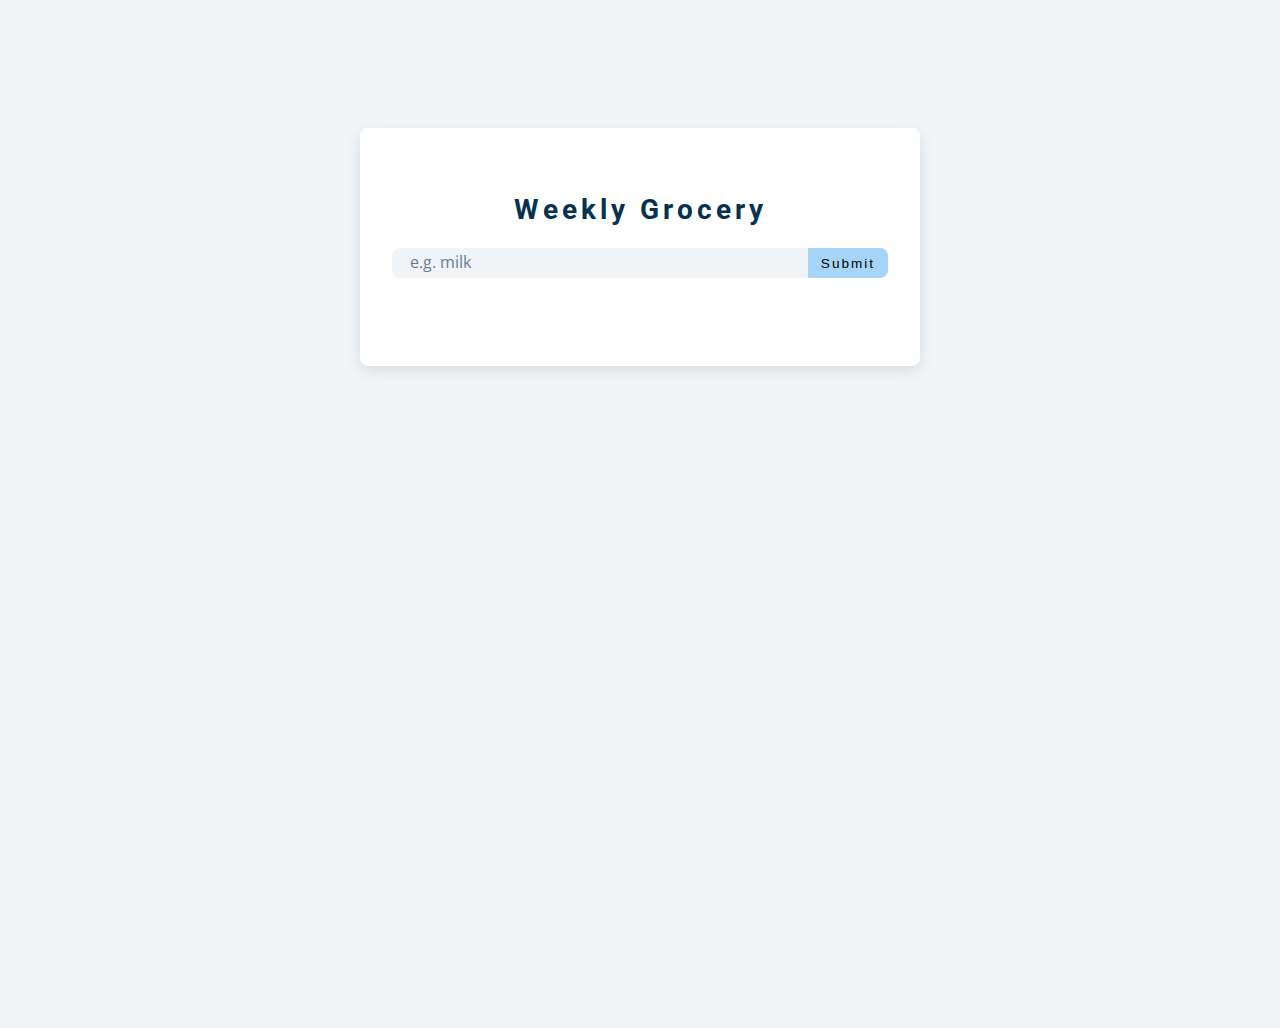
==== Weekly Grocery/index.html @ 79b645c4 "Initial commit" ====
<!DOCTYPE html>
<html lang="en">
<head>
    <meta charset="UTF-8">
    <meta name="viewport" content="width=device-width, initial-scale=1.0">
    <title>grocery-list</title>
    <link rel="stylesheet" href="./style.css">
</head>
<body>
    <header>

    </header>
    <main>
        <section class="section-center">
          <!-- form -->
          <form class="grocery-form">
            <p class="alert"></p>
            <h3>Weekly Grocery</h3>
            <div class="form-control">
              <input type="text" name="" id="grocery" placeholder="e.g. milk" />
              <button type="submit" class="submit-btn">submit</button>
            </div>
          </form>
          <!-- list -->
          <div class="grocery-container">
            <div class="grocery-list"></div>
  <button class="clear-btn">clear items</button>
          </div>
        </section>
      </main>
  
      <script src="./script.js"></script>
    <footer>

    </footer>
</body>
</html>
---- Weekly Grocery/style.css ----
/*
=============== 
Fonts
===============
*/
@import url("https://fonts.googleapis.com/css?family=Open+Sans|Roboto:400,700&display=swap");

/*
=============== 
Variables
===============
*/

:root {
  /* dark shades of primary color*/
  --clr-primary-1: hsl(205, 86%, 17%);
  --clr-primary-2: hsl(205, 77%, 27%);
  --clr-primary-3: hsl(205, 72%, 37%);
  --clr-primary-4: hsl(205, 63%, 48%);
  /* primary/main color */
  --clr-primary-5: #49a6e9;
  /* lighter shades of primary color */
  --clr-primary-6: hsl(205, 89%, 70%);
  --clr-primary-7: hsl(205, 90%, 76%);
  --clr-primary-8: hsl(205, 86%, 81%);
  --clr-primary-9: hsl(205, 90%, 88%);
  --clr-primary-10: hsl(205, 100%, 96%);
  /* darkest grey - used for headings */
  --clr-grey-1: hsl(209, 61%, 16%);
  --clr-grey-2: hsl(211, 39%, 23%);
  --clr-grey-3: hsl(209, 34%, 30%);
  --clr-grey-4: hsl(209, 28%, 39%);
  /* grey used for paragraphs */
  --clr-grey-5: hsl(210, 22%, 49%);
  --clr-grey-6: hsl(209, 23%, 60%);
  --clr-grey-7: hsl(211, 27%, 70%);
  --clr-grey-8: hsl(210, 31%, 80%);
  --clr-grey-9: hsl(212, 33%, 89%);
  --clr-grey-10: hsl(210, 36%, 96%);
  --clr-white: #fff;
  --clr-red-dark: hsl(360, 67%, 44%);
  --clr-red-light: hsl(360, 71%, 66%);
  --clr-green-dark: hsl(125, 67%, 44%);
  --clr-green-light: hsl(125, 71%, 66%);
  --clr-black: #222;
  --ff-primary: "Roboto", sans-serif;
  --ff-secondary: "Open Sans", sans-serif;
  --transition: all 0.3s linear;
  --spacing: 0.25rem;
  --radius: 0.5rem;
  --light-shadow: 0 5px 15px rgba(0, 0, 0, 0.1);
  --dark-shadow: 0 5px 15px rgba(0, 0, 0, 0.2);
  --max-width: 1170px;
  --fixed-width: 620px;
}
/*
=============== 
Global Styles
===============
*/

*,
::after,
::before {
  margin: 0;
  padding: 0;
  box-sizing: border-box;
}
body {
  font-family: var(--ff-secondary);
  background: var(--clr-grey-10);
  color: var(--clr-grey-1);
  line-height: 1.5;
  font-size: 0.875rem;
}

main {
  min-height: 100vh;
}
ul {
  list-style-type: none;
}
a {
  text-decoration: none;
}
img:not(.logo) {
  width: 100%;
}
img {
  display: block;
}

h1,
h2,
h3,
h4 {
  letter-spacing: var(--spacing);
  text-transform: capitalize;
  line-height: 1.25;
  margin-bottom: 0.75rem;
  font-family: var(--ff-primary);
}
h1 {
  font-size: 3rem;
}
h2 {
  font-size: 2rem;
}
h3 {
  font-size: 1.25rem;
}
h4 {
  font-size: 0.875rem;
}
p {
  margin-bottom: 1.25rem;
  color: var(--clr-grey-5);
}
@media screen and (min-width: 800px) {
  h1 {
    font-size: 4rem;
  }
  h2 {
    font-size: 2.5rem;
  }
  h3 {
    font-size: 1.75rem;
  }
  h4 {
    font-size: 1rem;
  }
  body {
    font-size: 1rem;
  }
  h1,
  h2,
  h3,
  h4 {
    line-height: 1;
  }
}
/*  global classes */
/* section */
.section {
  padding: 5rem 0;
}

.section-center {
  width: 90vw;
  margin: 0 auto;
  max-width: 35rem;
  margin-top: 8rem;
}
@media screen and (min-width: 992px) {
  .section-center {
    width: 95vw;
  }
}
/*
=============== 
Grocery List
===============
*/
.section-center {
  background: var(--clr-white);
  border-radius: var(--radius);
  box-shadow: var(--light-shadow);
  transition: var(--transition);
  padding: 2rem;
}
.section-center:hover {
  box-shadow: var(--dark-shadow);
}
.alert {
  margin-bottom: 1rem;
  height: 1.25rem;
  display: grid;
  align-items: center;
  text-align: center;
  font-size: 0.7rem;
  border-radius: 0.25rem;
  letter-spacing: var(--spacing);
  text-transform: capitalize;
}
.alert-danger {
  color: #721c24;
  background: #f8d7da;
}
.alert-success {
  color: #155724;
  background: #d4edda;
}
.grocery-form h3 {
  color: var(--clr-primary-1);
  margin-bottom: 1.5rem;
  text-align: center;
}
.form-control {
  display: flex;
  justify-content: center;
}
#grocery {
  padding: 0.25rem;
  padding-left: 1rem;
  background: var(--clr-grey-10);
  border-top-left-radius: var(--radius);
  border-bottom-left-radius: var(--radius);
  border-color: transparent;
  font-size: 1rem;
  flex: 1 0 auto;
  color: var(--clr-grey-5);
}
#grocery::placeholder {
  font-family: var(--ff-secondary);
  color: var(--clr-grey-5);
}
.submit-btn {
  background: var(--clr-primary-8);
  border-color: transparent;
  flex: 0 0 5rem;
  display: grid;
  align-items: center;
  padding: 0.25rem;
  text-transform: capitalize;
  letter-spacing: 2px;
  border-top-right-radius: var(--radius);
  border-bottom-right-radius: var(--radius);
  cursor: pointer;
  content: var(--clr-primary-5);
  transition: var(--transition);
  font-size: 0.85rem;
}
.submit-btn:hover {
  background: var(--clr-primary-5);
  color: var(--clr-white);
}

.grocery-container {
  margin-top: 2rem;
  transition: var(--transition);
  visibility: hidden;
}
.show-container {
  visibility: visible;
}
.grocery-item {
  display: flex;
  align-items: center;
  justify-content: space-between;
  margin-bottom: 0.5rem;
  transition: var(--transition);
  padding: 0.25rem 1rem;
  border-radius: var(--radius);
  text-transform: capitalize;
}
.grocery-item:hover {
  color: var(--clr-grey-5);
  background: var(--clr-grey-10);
}
.grocery-item:hover .title {
  color: var(--clr-grey-5);
}
.title {
  margin-bottom: 0;
  color: var(--clr-grey-1);
  letter-spacing: 2px;
  transition: var(--transition);
}
.edit-btn,
.delete-btn {
  background: transparent;
  border-color: transparent;
  cursor: pointer;
  font-size: 0.7rem;
  margin: 0 0.15rem;
  transition: var(--transition);
}
.edit-btn {
  color: var(--clr-green-light);
}
.edit-btn:hover {
  color: var(--clr-green-dark);
}
.delete-btn {
  color: var(--clr-red-light);
}
.delete-btn:hover {
  color: var(--clr-red-dark);
}
.clear-btn {
  text-transform: capitalize;
  width: 10rem;
  height: 1.5rem;
  display: grid;
  align-items: center;
  background: transparent;
  border-color: transparent;
  color: var(--clr-red-light);
  margin: 0 auto;
  font-size: 0.85rem;
  letter-spacing: var(--spacing);
  cursor: pointer;
  transition: var(--transition);
  margin-top: 1.25rem;
}
.clear-btn:hover {
  color: var(--clr-red-dark);
}
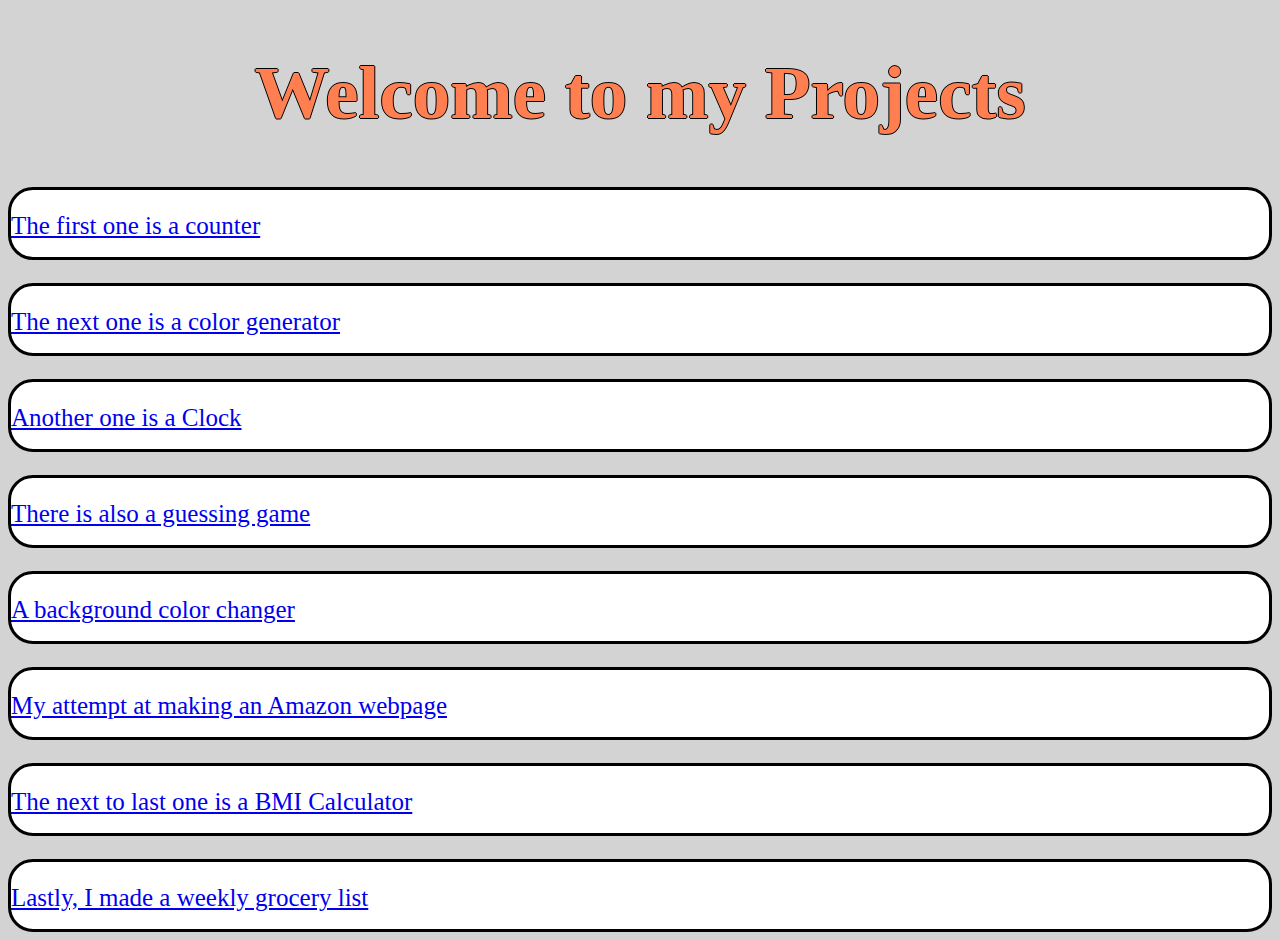
==== commit 46043a8b: "Add files via upload" ====
--- a/Weekly Grocery/index.html
+++ b/Weekly Grocery/index.html
@@ -3,35 +3,18 @@
 <head>
     <meta charset="UTF-8">
     <meta name="viewport" content="width=device-width, initial-scale=1.0">
-    <title>grocery-list</title>
+    <title>Links To Projects</title>
     <link rel="stylesheet" href="./style.css">
 </head>
 <body>
-    <header>
-
-    </header>
-    <main>
-        <section class="section-center">
-          <!-- form -->
-          <form class="grocery-form">
-            <p class="alert"></p>
-            <h3>Weekly Grocery</h3>
-            <div class="form-control">
-              <input type="text" name="" id="grocery" placeholder="e.g. milk" />
-              <button type="submit" class="submit-btn">submit</button>
-            </div>
-          </form>
-          <!-- list -->
-          <div class="grocery-container">
-            <div class="grocery-list"></div>
-  <button class="clear-btn">clear items</button>
-          </div>
-        </section>
-      </main>
-  
-      <script src="./script.js"></script>
-    <footer>
-
-    </footer>
+    <h1>Welcome to my Projects</h1>
+    <a href="Classes/index.html">The first one is a counter</a>
+    <a href="ColorGenerator/index.html">The next one is a color generator</a>
+    <a href="DigitalClock/index.html">Another one is a Clock</a>
+    <a href="GuessNumber/index.html">There is also a guessing game</a>
+    <a href="Javascript/index.html">A background color changer</a>
+    <a href="amazon/index.html">My attempt at making an Amazon webpage</a>
+    <a href="JS Project/index.html">The next to last one is a BMI Calculator</a>
+    <a href="Weekly Grocery/index.html">Lastly, I made a weekly grocery list</a>
 </body>
 </html>--- a/Weekly Grocery/style.css
+++ b/Weekly Grocery/style.css
@@ -1,308 +1,24 @@
-/*
-=============== 
-Fonts
-===============
-*/
-@import url("https://fonts.googleapis.com/css?family=Open+Sans|Roboto:400,700&display=swap");
-
-/*
-=============== 
-Variables
-===============
-*/
-
-:root {
-  /* dark shades of primary color*/
-  --clr-primary-1: hsl(205, 86%, 17%);
-  --clr-primary-2: hsl(205, 77%, 27%);
-  --clr-primary-3: hsl(205, 72%, 37%);
-  --clr-primary-4: hsl(205, 63%, 48%);
-  /* primary/main color */
-  --clr-primary-5: #49a6e9;
-  /* lighter shades of primary color */
-  --clr-primary-6: hsl(205, 89%, 70%);
-  --clr-primary-7: hsl(205, 90%, 76%);
-  --clr-primary-8: hsl(205, 86%, 81%);
-  --clr-primary-9: hsl(205, 90%, 88%);
-  --clr-primary-10: hsl(205, 100%, 96%);
-  /* darkest grey - used for headings */
-  --clr-grey-1: hsl(209, 61%, 16%);
-  --clr-grey-2: hsl(211, 39%, 23%);
-  --clr-grey-3: hsl(209, 34%, 30%);
-  --clr-grey-4: hsl(209, 28%, 39%);
-  /* grey used for paragraphs */
-  --clr-grey-5: hsl(210, 22%, 49%);
-  --clr-grey-6: hsl(209, 23%, 60%);
-  --clr-grey-7: hsl(211, 27%, 70%);
-  --clr-grey-8: hsl(210, 31%, 80%);
-  --clr-grey-9: hsl(212, 33%, 89%);
-  --clr-grey-10: hsl(210, 36%, 96%);
-  --clr-white: #fff;
-  --clr-red-dark: hsl(360, 67%, 44%);
-  --clr-red-light: hsl(360, 71%, 66%);
-  --clr-green-dark: hsl(125, 67%, 44%);
-  --clr-green-light: hsl(125, 71%, 66%);
-  --clr-black: #222;
-  --ff-primary: "Roboto", sans-serif;
-  --ff-secondary: "Open Sans", sans-serif;
-  --transition: all 0.3s linear;
-  --spacing: 0.25rem;
-  --radius: 0.5rem;
-  --light-shadow: 0 5px 15px rgba(0, 0, 0, 0.1);
-  --dark-shadow: 0 5px 15px rgba(0, 0, 0, 0.2);
-  --max-width: 1170px;
-  --fixed-width: 620px;
+a{
+    display: block;
+    height: 5vh;
+    background-color: white;
+    padding-top: 2.5vh;
+    font-size: 25px;
+    margin-top: 2.5vh;
+    border: black solid 3px;
+    border-radius: 25px;
 }
-/*
-=============== 
-Global Styles
-===============
-*/
-
-*,
-::after,
-::before {
-  margin: 0;
-  padding: 0;
-  box-sizing: border-box;
+h1{
+    display: flex;
+    justify-content: center;
+    color: coral;
+    font-size: 75px;
+    text-shadow: -1px 0 black, 0 1px black, 1px 0 black, 0 -1px black;
 }
-body {
-  font-family: var(--ff-secondary);
-  background: var(--clr-grey-10);
-  color: var(--clr-grey-1);
-  line-height: 1.5;
-  font-size: 0.875rem;
+body{
+    background-color: lightgray;
 }
-
-main {
-  min-height: 100vh;
-}
-ul {
-  list-style-type: none;
-}
-a {
-  text-decoration: none;
-}
-img:not(.logo) {
-  width: 100%;
-}
-img {
-  display: block;
-}
-
-h1,
-h2,
-h3,
-h4 {
-  letter-spacing: var(--spacing);
-  text-transform: capitalize;
-  line-height: 1.25;
-  margin-bottom: 0.75rem;
-  font-family: var(--ff-primary);
-}
-h1 {
-  font-size: 3rem;
-}
-h2 {
-  font-size: 2rem;
-}
-h3 {
-  font-size: 1.25rem;
-}
-h4 {
-  font-size: 0.875rem;
-}
-p {
-  margin-bottom: 1.25rem;
-  color: var(--clr-grey-5);
-}
-@media screen and (min-width: 800px) {
-  h1 {
-    font-size: 4rem;
-  }
-  h2 {
-    font-size: 2.5rem;
-  }
-  h3 {
-    font-size: 1.75rem;
-  }
-  h4 {
-    font-size: 1rem;
-  }
-  body {
-    font-size: 1rem;
-  }
-  h1,
-  h2,
-  h3,
-  h4 {
-    line-height: 1;
-  }
-}
-/*  global classes */
-/* section */
-.section {
-  padding: 5rem 0;
-}
-
-.section-center {
-  width: 90vw;
-  margin: 0 auto;
-  max-width: 35rem;
-  margin-top: 8rem;
-}
-@media screen and (min-width: 992px) {
-  .section-center {
-    width: 95vw;
-  }
-}
-/*
-=============== 
-Grocery List
-===============
-*/
-.section-center {
-  background: var(--clr-white);
-  border-radius: var(--radius);
-  box-shadow: var(--light-shadow);
-  transition: var(--transition);
-  padding: 2rem;
-}
-.section-center:hover {
-  box-shadow: var(--dark-shadow);
-}
-.alert {
-  margin-bottom: 1rem;
-  height: 1.25rem;
-  display: grid;
-  align-items: center;
-  text-align: center;
-  font-size: 0.7rem;
-  border-radius: 0.25rem;
-  letter-spacing: var(--spacing);
-  text-transform: capitalize;
-}
-.alert-danger {
-  color: #721c24;
-  background: #f8d7da;
-}
-.alert-success {
-  color: #155724;
-  background: #d4edda;
-}
-.grocery-form h3 {
-  color: var(--clr-primary-1);
-  margin-bottom: 1.5rem;
-  text-align: center;
-}
-.form-control {
-  display: flex;
-  justify-content: center;
-}
-#grocery {
-  padding: 0.25rem;
-  padding-left: 1rem;
-  background: var(--clr-grey-10);
-  border-top-left-radius: var(--radius);
-  border-bottom-left-radius: var(--radius);
-  border-color: transparent;
-  font-size: 1rem;
-  flex: 1 0 auto;
-  color: var(--clr-grey-5);
-}
-#grocery::placeholder {
-  font-family: var(--ff-secondary);
-  color: var(--clr-grey-5);
-}
-.submit-btn {
-  background: var(--clr-primary-8);
-  border-color: transparent;
-  flex: 0 0 5rem;
-  display: grid;
-  align-items: center;
-  padding: 0.25rem;
-  text-transform: capitalize;
-  letter-spacing: 2px;
-  border-top-right-radius: var(--radius);
-  border-bottom-right-radius: var(--radius);
-  cursor: pointer;
-  content: var(--clr-primary-5);
-  transition: var(--transition);
-  font-size: 0.85rem;
-}
-.submit-btn:hover {
-  background: var(--clr-primary-5);
-  color: var(--clr-white);
-}
-
-.grocery-container {
-  margin-top: 2rem;
-  transition: var(--transition);
-  visibility: hidden;
-}
-.show-container {
-  visibility: visible;
-}
-.grocery-item {
-  display: flex;
-  align-items: center;
-  justify-content: space-between;
-  margin-bottom: 0.5rem;
-  transition: var(--transition);
-  padding: 0.25rem 1rem;
-  border-radius: var(--radius);
-  text-transform: capitalize;
-}
-.grocery-item:hover {
-  color: var(--clr-grey-5);
-  background: var(--clr-grey-10);
-}
-.grocery-item:hover .title {
-  color: var(--clr-grey-5);
-}
-.title {
-  margin-bottom: 0;
-  color: var(--clr-grey-1);
-  letter-spacing: 2px;
-  transition: var(--transition);
-}
-.edit-btn,
-.delete-btn {
-  background: transparent;
-  border-color: transparent;
-  cursor: pointer;
-  font-size: 0.7rem;
-  margin: 0 0.15rem;
-  transition: var(--transition);
-}
-.edit-btn {
-  color: var(--clr-green-light);
-}
-.edit-btn:hover {
-  color: var(--clr-green-dark);
-}
-.delete-btn {
-  color: var(--clr-red-light);
-}
-.delete-btn:hover {
-  color: var(--clr-red-dark);
-}
-.clear-btn {
-  text-transform: capitalize;
-  width: 10rem;
-  height: 1.5rem;
-  display: grid;
-  align-items: center;
-  background: transparent;
-  border-color: transparent;
-  color: var(--clr-red-light);
-  margin: 0 auto;
-  font-size: 0.85rem;
-  letter-spacing: var(--spacing);
-  cursor: pointer;
-  transition: var(--transition);
-  margin-top: 1.25rem;
-}
-.clear-btn:hover {
-  color: var(--clr-red-dark);
+a:hover{
+    cursor: pointer;
+    transform: scale(1.015);
 }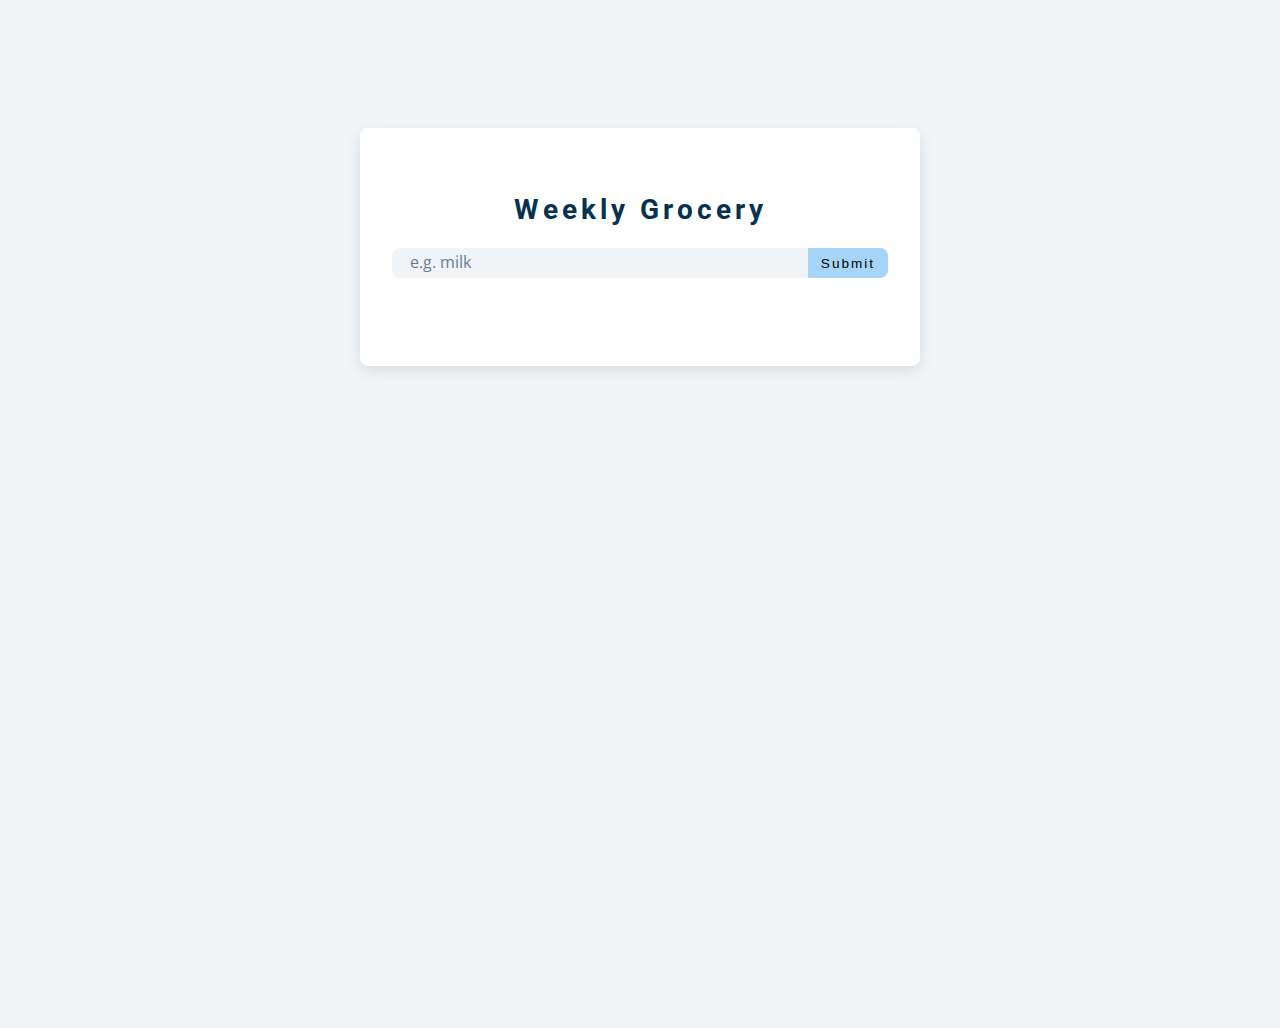
==== commit 6f4c5292: "update" ====
--- a/Weekly Grocery/index.html
+++ b/Weekly Grocery/index.html
@@ -3,18 +3,42 @@
 <head>
     <meta charset="UTF-8">
     <meta name="viewport" content="width=device-width, initial-scale=1.0">
-    <title>Links To Projects</title>
+    <title>grocery-list</title>
+    <link
+      rel="stylesheet"
+      href="https://cdnjs.cloudflare.com/ajax/libs/font-awesome/6.5.1/css/all.min.css"
+      integrity="sha512-DTOQO9RWCH3ppGqcWaEA1BIZOC6xxalwEsw9c2QQeAIftl+Vegovlnee1c9QX4TctnWMn13TZye+giMm8e2LwA=="
+      crossorigin="anonymous"
+      referrerpolicy="no-referrer"
+    />
     <link rel="stylesheet" href="./style.css">
 </head>
 <body>
-    <h1>Welcome to my Projects</h1>
-    <a href="Classes/index.html">The first one is a counter</a>
-    <a href="ColorGenerator/index.html">The next one is a color generator</a>
-    <a href="DigitalClock/index.html">Another one is a Clock</a>
-    <a href="GuessNumber/index.html">There is also a guessing game</a>
-    <a href="Javascript/index.html">A background color changer</a>
-    <a href="amazon/index.html">My attempt at making an Amazon webpage</a>
-    <a href="JS Project/index.html">The next to last one is a BMI Calculator</a>
-    <a href="Weekly Grocery/index.html">Lastly, I made a weekly grocery list</a>
+    <header>
+
+    </header>
+    <main>
+        <section class="section-center">
+          <!-- form -->
+          <form class="grocery-form">
+            <p class="alert"></p>
+            <h3>Weekly Grocery</h3>
+            <div class="form-control">
+              <input type="text" name="" id="grocery" placeholder="e.g. milk" />
+              <button type="submit" class="submit-btn">submit</button>
+            </div>
+          </form>
+          <!-- list -->
+          <div class="grocery-container">
+            <div class="grocery-list"></div>
+  <button class="clear-btn">clear items</button>
+          </div>
+        </section>
+      </main>
+  
+      <script src="./script.js"></script>
+    <footer>
+
+    </footer>
 </body>
 </html>--- a/Weekly Grocery/style.css
+++ b/Weekly Grocery/style.css
@@ -1,24 +1,308 @@
-a{
-    display: block;
-    height: 5vh;
-    background-color: white;
-    padding-top: 2.5vh;
-    font-size: 25px;
-    margin-top: 2.5vh;
-    border: black solid 3px;
-    border-radius: 25px;
-}
-h1{
-    display: flex;
-    justify-content: center;
-    color: coral;
-    font-size: 75px;
-    text-shadow: -1px 0 black, 0 1px black, 1px 0 black, 0 -1px black;
-}
-body{
-    background-color: lightgray;
-}
-a:hover{
-    cursor: pointer;
-    transform: scale(1.015);
+/*
+=============== 
+Fonts
+===============
+*/
+@import url("https://fonts.googleapis.com/css?family=Open+Sans|Roboto:400,700&display=swap");
+
+/*
+=============== 
+Variables
+===============
+*/
+
+:root {
+  /* dark shades of primary color*/
+  --clr-primary-1: hsl(205, 86%, 17%);
+  --clr-primary-2: hsl(205, 77%, 27%);
+  --clr-primary-3: hsl(205, 72%, 37%);
+  --clr-primary-4: hsl(205, 63%, 48%);
+  /* primary/main color */
+  --clr-primary-5: #49a6e9;
+  /* lighter shades of primary color */
+  --clr-primary-6: hsl(205, 89%, 70%);
+  --clr-primary-7: hsl(205, 90%, 76%);
+  --clr-primary-8: hsl(205, 86%, 81%);
+  --clr-primary-9: hsl(205, 90%, 88%);
+  --clr-primary-10: hsl(205, 100%, 96%);
+  /* darkest grey - used for headings */
+  --clr-grey-1: hsl(209, 61%, 16%);
+  --clr-grey-2: hsl(211, 39%, 23%);
+  --clr-grey-3: hsl(209, 34%, 30%);
+  --clr-grey-4: hsl(209, 28%, 39%);
+  /* grey used for paragraphs */
+  --clr-grey-5: hsl(210, 22%, 49%);
+  --clr-grey-6: hsl(209, 23%, 60%);
+  --clr-grey-7: hsl(211, 27%, 70%);
+  --clr-grey-8: hsl(210, 31%, 80%);
+  --clr-grey-9: hsl(212, 33%, 89%);
+  --clr-grey-10: hsl(210, 36%, 96%);
+  --clr-white: #fff;
+  --clr-red-dark: hsl(360, 67%, 44%);
+  --clr-red-light: hsl(360, 71%, 66%);
+  --clr-green-dark: hsl(125, 67%, 44%);
+  --clr-green-light: hsl(125, 71%, 66%);
+  --clr-black: #222;
+  --ff-primary: "Roboto", sans-serif;
+  --ff-secondary: "Open Sans", sans-serif;
+  --transition: all 0.3s linear;
+  --spacing: 0.25rem;
+  --radius: 0.5rem;
+  --light-shadow: 0 5px 15px rgba(0, 0, 0, 0.1);
+  --dark-shadow: 0 5px 15px rgba(0, 0, 0, 0.2);
+  --max-width: 1170px;
+  --fixed-width: 620px;
+}
+/*
+=============== 
+Global Styles
+===============
+*/
+
+*,
+::after,
+::before {
+  margin: 0;
+  padding: 0;
+  box-sizing: border-box;
+}
+body {
+  font-family: var(--ff-secondary);
+  background: var(--clr-grey-10);
+  color: var(--clr-grey-1);
+  line-height: 1.5;
+  font-size: 0.875rem;
+}
+
+main {
+  min-height: 100vh;
+}
+ul {
+  list-style-type: none;
+}
+a {
+  text-decoration: none;
+}
+img:not(.logo) {
+  width: 100%;
+}
+img {
+  display: block;
+}
+
+h1,
+h2,
+h3,
+h4 {
+  letter-spacing: var(--spacing);
+  text-transform: capitalize;
+  line-height: 1.25;
+  margin-bottom: 0.75rem;
+  font-family: var(--ff-primary);
+}
+h1 {
+  font-size: 3rem;
+}
+h2 {
+  font-size: 2rem;
+}
+h3 {
+  font-size: 1.25rem;
+}
+h4 {
+  font-size: 0.875rem;
+}
+p {
+  margin-bottom: 1.25rem;
+  color: var(--clr-grey-5);
+}
+@media screen and (min-width: 800px) {
+  h1 {
+    font-size: 4rem;
+  }
+  h2 {
+    font-size: 2.5rem;
+  }
+  h3 {
+    font-size: 1.75rem;
+  }
+  h4 {
+    font-size: 1rem;
+  }
+  body {
+    font-size: 1rem;
+  }
+  h1,
+  h2,
+  h3,
+  h4 {
+    line-height: 1;
+  }
+}
+/*  global classes */
+/* section */
+.section {
+  padding: 5rem 0;
+}
+
+.section-center {
+  width: 90vw;
+  margin: 0 auto;
+  max-width: 35rem;
+  margin-top: 8rem;
+}
+@media screen and (min-width: 992px) {
+  .section-center {
+    width: 95vw;
+  }
+}
+/*
+=============== 
+Grocery List
+===============
+*/
+.section-center {
+  background: var(--clr-white);
+  border-radius: var(--radius);
+  box-shadow: var(--light-shadow);
+  transition: var(--transition);
+  padding: 2rem;
+}
+.section-center:hover {
+  box-shadow: var(--dark-shadow);
+}
+.alert {
+  margin-bottom: 1rem;
+  height: 1.25rem;
+  display: grid;
+  align-items: center;
+  text-align: center;
+  font-size: 0.7rem;
+  border-radius: 0.25rem;
+  letter-spacing: var(--spacing);
+  text-transform: capitalize;
+}
+.alert-danger {
+  color: #721c24;
+  background: #f8d7da;
+}
+.alert-success {
+  color: #155724;
+  background: #d4edda;
+}
+.grocery-form h3 {
+  color: var(--clr-primary-1);
+  margin-bottom: 1.5rem;
+  text-align: center;
+}
+.form-control {
+  display: flex;
+  justify-content: center;
+}
+#grocery {
+  padding: 0.25rem;
+  padding-left: 1rem;
+  background: var(--clr-grey-10);
+  border-top-left-radius: var(--radius);
+  border-bottom-left-radius: var(--radius);
+  border-color: transparent;
+  font-size: 1rem;
+  flex: 1 0 auto;
+  color: var(--clr-grey-5);
+}
+#grocery::placeholder {
+  font-family: var(--ff-secondary);
+  color: var(--clr-grey-5);
+}
+.submit-btn {
+  background: var(--clr-primary-8);
+  border-color: transparent;
+  flex: 0 0 5rem;
+  display: grid;
+  align-items: center;
+  padding: 0.25rem;
+  text-transform: capitalize;
+  letter-spacing: 2px;
+  border-top-right-radius: var(--radius);
+  border-bottom-right-radius: var(--radius);
+  cursor: pointer;
+  content: var(--clr-primary-5);
+  transition: var(--transition);
+  font-size: 0.85rem;
+}
+.submit-btn:hover {
+  background: var(--clr-primary-5);
+  color: var(--clr-white);
+}
+
+.grocery-container {
+  margin-top: 2rem;
+  transition: var(--transition);
+  visibility: hidden;
+}
+.show-container {
+  visibility: visible;
+}
+.grocery-item {
+  display: flex;
+  align-items: center;
+  justify-content: space-between;
+  margin-bottom: 0.5rem;
+  transition: var(--transition);
+  padding: 0.25rem 1rem;
+  border-radius: var(--radius);
+  text-transform: capitalize;
+}
+.grocery-item:hover {
+  color: var(--clr-grey-5);
+  background: var(--clr-grey-10);
+}
+.grocery-item:hover .title {
+  color: var(--clr-grey-5);
+}
+.title {
+  margin-bottom: 0;
+  color: var(--clr-grey-1);
+  letter-spacing: 2px;
+  transition: var(--transition);
+}
+.edit-btn,
+.delete-btn {
+  background: transparent;
+  border-color: transparent;
+  cursor: pointer;
+  font-size: 0.7rem;
+  margin: 0 0.15rem;
+  transition: var(--transition);
+}
+.edit-btn {
+  color: var(--clr-green-light);
+}
+.edit-btn:hover {
+  color: var(--clr-green-dark);
+}
+.delete-btn {
+  color: var(--clr-red-light);
+}
+.delete-btn:hover {
+  color: var(--clr-red-dark);
+}
+.clear-btn {
+  text-transform: capitalize;
+  width: 10rem;
+  height: 1.5rem;
+  display: grid;
+  align-items: center;
+  background: transparent;
+  border-color: transparent;
+  color: var(--clr-red-light);
+  margin: 0 auto;
+  font-size: 0.85rem;
+  letter-spacing: var(--spacing);
+  cursor: pointer;
+  transition: var(--transition);
+  margin-top: 1.25rem;
+}
+.clear-btn:hover {
+  color: var(--clr-red-dark);
 }